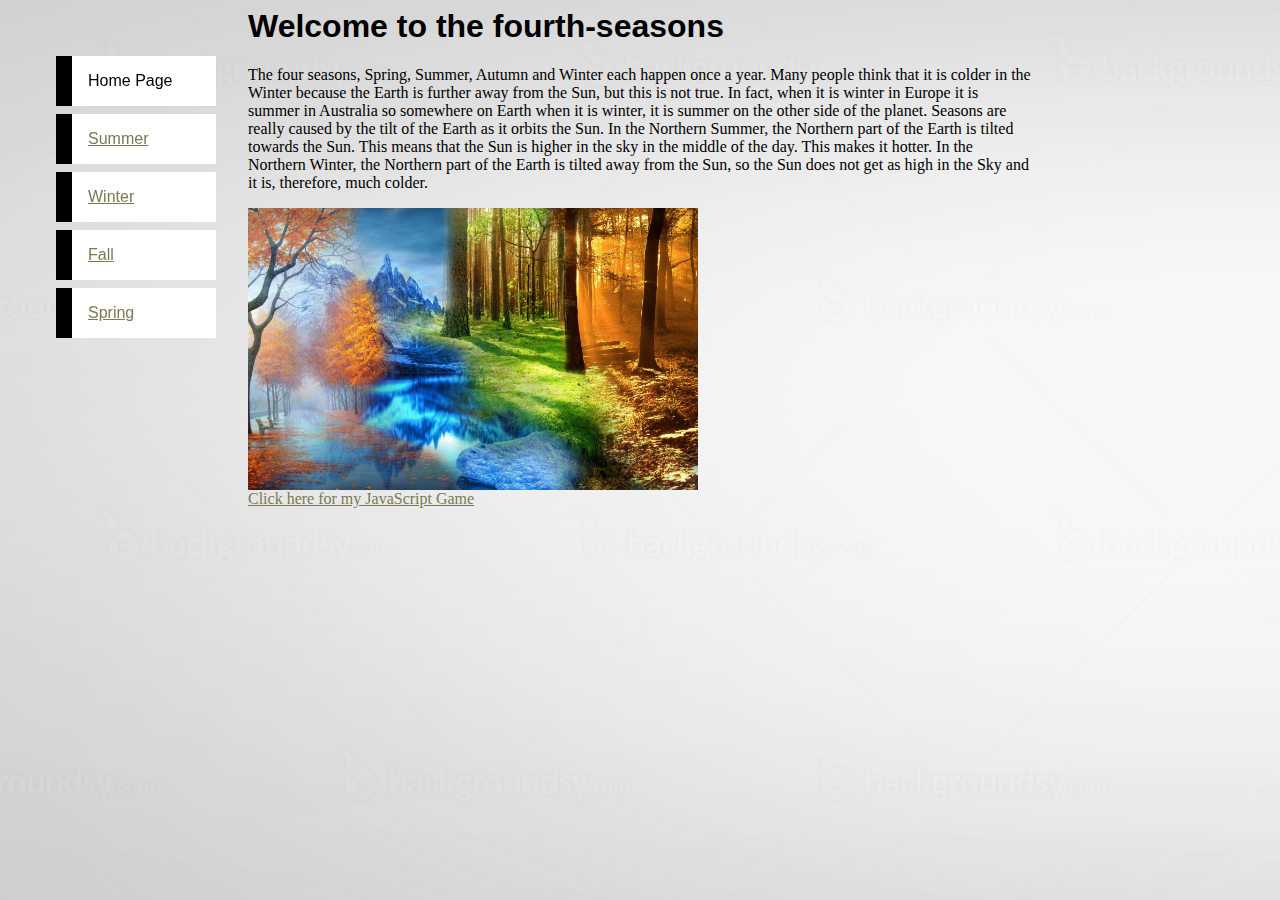
==== index.html @ a2e7914b "starting point" ====
<html>
<head>

   <!-- Created by Ghadah Alzamel copyright 2016 -->

   <title>Welcome to the fourth-seasons</title>

   <meta charset ="UTF-8">
   <link rel = "stylesheet" href ="css/mystyle.css">
   

</head>
<body>
  <ul class ="navbar">

    <li>Home Page</li>
    <li><a href= "pages/summer.html">Summer</a></li>
    <li><a href= "pages/winter.html">Winter</a></li> 
    <li><a href= "pages/fall.html">Fall</a></li>
    <li><a href= "pages/spring.html">Spring</a></li> 

    
    


</ul>






 <h1>Welcome to the fourth-seasons</h1>


 

<p>

The four seasons, Spring, Summer, Autumn and Winter each happen once a year. Many people think that it is colder in the Winter because the Earth is further away from the Sun, but this is not true. In fact, when it is winter in Europe it is summer in Australia so somewhere on Earth when it is winter, it is summer on the other side of the planet.

Seasons are really caused by the tilt of the Earth as it orbits the Sun. In the Northern Summer, the Northern part of the Earth is tilted towards the Sun. This means that the Sun is higher in the sky in the middle of the day. This makes it hotter. In the Northern Winter, the Northern part of the Earth is tilted away from the Sun, so the Sun does not get as high in the Sky and it is, therefore, much colder.



</p>
 <img src="images/seasons.jpg" width=450>

 
<br>

<a href = "js/gamepage.html" target = "_blank">Click here for my JavaScript Game</a>
</body>

 
</html>
---- css/mystyle.css ----
body
{

 background-color:#ccccff;

 background-image: url('../images/gray.jpg');
 font-family: Georgia, "Times New Roman", Times, serif;
 
 padding-left: 15em;
 padding-right: 15em;
 
  
 }

 h1 
 {
 font-family: Geneva,Helvetica,Arial,sens-serif; 
}
 ul 
 {
 font-family: Geneva,Helvetica,Arial,sens-serif; 
 
 }
 
 ul.navbar
 {
 list-style-type: none;
 position: fixed;
 top : 2em;
 left : 1em;
 width: 10em;
 
 }
 
 ul.navbar li
 {
 background: white;
 margin: 0.5em 0;
 padding: 1em;
 border-left: 1em solid black;
 
 }
 
 a:link
 {
 color:  #7a7a52;
 }
 
 a:visited
 {
 color:  #ffa31a;
 }
 
 img.textwrap
 {
 float: right;
 margin: 10px;
 }
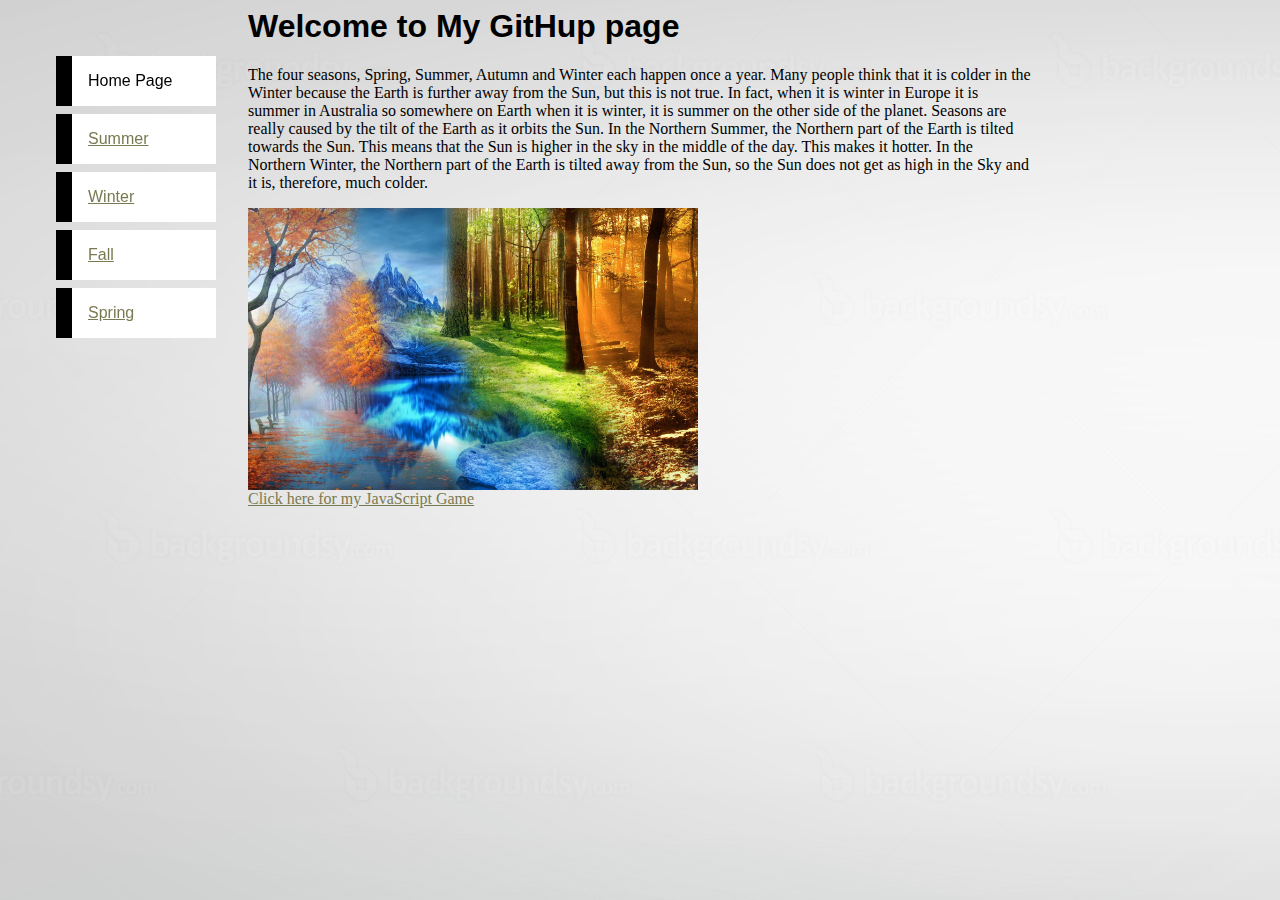
==== commit 1f1efb0f: "made my 1st change" ====
--- a/index.html
+++ b/index.html
@@ -30,7 +30,7 @@
 
 
 
- <h1>Welcome to the fourth-seasons</h1>
+ <h1>Welcome to My GitHup page</h1>
 
 
  
